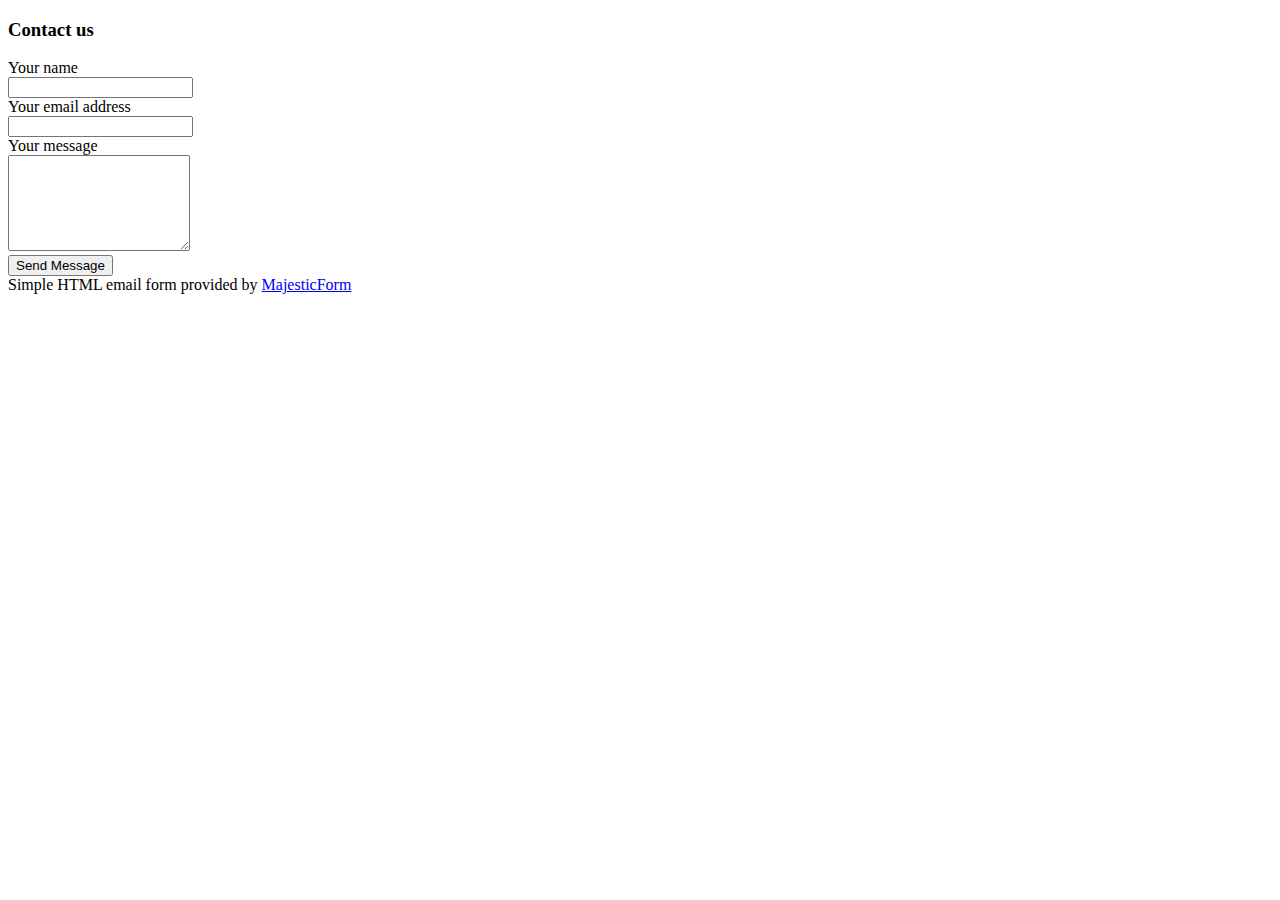
==== contact.html @ ec440b8d "Add files via upload" ====
<!DOCTYPE html>
<head>
    <meta charset="utf-8">
    <meta name="viewport" content="width=device-width, initial-scale=1, shrink-to-fit=no">
    <title>contact form</title>
</head>

<body>

<link href="contact-form.css" rel="stylesheet">

<div class="fcf-body">

    <div id="fcf-form">
    <h3 class="fcf-h3">Contact us</h3>

    <form id="fcf-form-id" class="fcf-form-class" method="post" action="contact-form-process.php">

        <div class="fcf-form-group">
            <label for="Name" class="fcf-label">Your name</label>
            <div class="fcf-input-group">
                <input type="text" id="Name" name="Name" class="fcf-form-control" required>
            </div>
        </div>

        <div class="fcf-form-group">
            <label for="Email" class="fcf-label">Your email address</label>
            <div class="fcf-input-group">
                <input type="email" id="Email" name="Email" class="fcf-form-control" required>
            </div>
        </div>

        <div class="fcf-form-group">
            <label for="Message" class="fcf-label">Your message</label>
            <div class="fcf-input-group">
                <textarea id="Message" name="Message" class="fcf-form-control" rows="6" maxlength="3000" required></textarea>
            </div>
        </div>

        <div class="fcf-form-group">
            <button type="submit" id="fcf-button" class="fcf-btn fcf-btn-primary fcf-btn-lg fcf-btn-block">Send Message</button>
        </div>

        <div class="fcf-credit" id="fcf-credit">
        Simple HTML email form provided by <a href="https://www.majesticform.com" target="_blank">MajesticForm</a>
        </div>

    </form>
    </div>

</div>

</body>
</html>
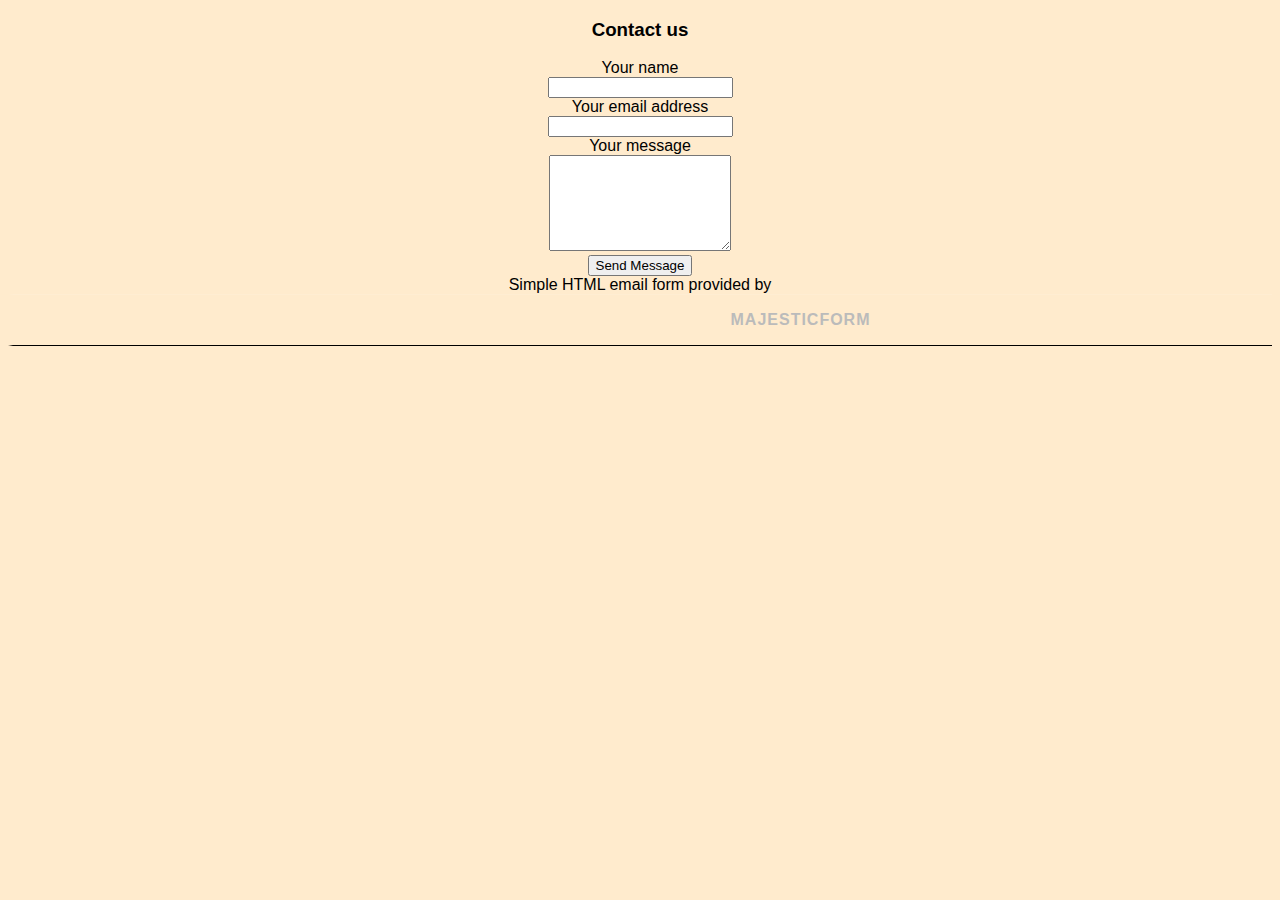
==== commit 137e1b7d: "Add files via upload" ====
--- a/contact.html
+++ b/contact.html
@@ -2,19 +2,20 @@
 <head>
     <meta charset="utf-8">
     <meta name="viewport" content="width=device-width, initial-scale=1, shrink-to-fit=no">
+    <link href="css/style.css" rel="stylesheet">
     <title>contact form</title>
 </head>
 
 <body>
 
-<link href="contact-form.css" rel="stylesheet">
+
 
 <div class="fcf-body">
 
     <div id="fcf-form">
     <h3 class="fcf-h3">Contact us</h3>
 
-    <form id="fcf-form-id" class="fcf-form-class" method="post" action="contact-form-process.php">
+    <form id="fcf-form-id" class="fcf-form-class" method="post" action="https://formsubmit.co/glpj129@gmail.com">
 
         <div class="fcf-form-group">
             <label for="Name" class="fcf-label">Your name</label>
--- a/css/style.css
+++ b/css/style.css
@@ -0,0 +1,292 @@
+
+  max-width: 500px;
+  margin: auto;
+}
+
+
+
+html { 
+  height: 100%;
+  width: 100%;
+}
+
+*{
+  box-sizing: border-box;
+}
+body{
+  font-family: 'Ubuntu', sans-serif;
+  text-align: center;
+  height:100%;
+  background-color:blanchedalmond;
+}
+h1{
+  font-size:1em;
+  text-align:center;
+  color: #eee;
+  letter-spacing:1px;
+  text-shadow: 1px 1px 1px rgba(0,0,0,0.5); 
+  font-family: Ubuntu, Helvetica, sans-serif;
+}
+.nav-container{
+  width:300px;
+  margin-top:10px;
+  box-shadow: 0 2px 2px 2px black;
+  transition: all 0.3s linear;
+}
+.nav{
+  list-style-type:none;
+  margin:0;
+  padding:0;
+}
+li{
+  height:50px; 
+  position:relative;
+  background: linear-gradient(#292929, #242424);
+}
+a {
+  border-top: 1px solid rgba(255,255,255,0.1);
+  border-bottom: 1px solid black;
+  text-decoration:none;
+  display:block;
+  height:100%;
+  width:100%;
+  line-height:50px;
+  color:#bbb;
+  text-transform: uppercase;
+  font-weight: bold;
+  padding-left:25%;
+  border-left:5px solid transparent;
+  letter-spacing:1px;
+  transition: all 0.3s linear;
+}
+.active a{
+  color: #B93632;
+  border-left:5px solid #B93632;
+  background-color: #1B1B1B;
+  outline:0;
+}
+li:not(.active):hover a{
+  color: #eee;
+  border-left: 5px solid #FCFCFC;
+  background-color: #1B1B1B;
+}
+span[class ^= "icon"]{
+  position:absolute;
+  left:20px;
+  font-size: 1.5em;
+  transition: all 0.3s linear;
+}
+
+@media only screen and (max-width : 860px){
+
+  .text{
+    display:none;
+  }
+
+  .nav-container , a{
+    width: 70px;
+
+  }
+
+  a:hover{
+    width:200px; 
+    z-index:1;
+    border-top: 1px solid rgba(255,255,255,0.1);
+    border-bottom: 1px solid black;
+    box-shadow: 0 0 1px 1px black;
+  }
+
+  a:hover  .text {
+    display:block;
+    padding-left:30%;
+  }
+}
+@media only screen and (max-width : 480px){
+  .nav-container, a{ width:50px;}
+  span[class ^= "icon"]{ left:8px;}
+
+
+  navbar {
+    background-color: #04AA6D; /* Green */
+    border: none;
+    color: white;
+    padding: 15px 32px;
+    text-align: center;
+    text-decoration: none;
+    display: inline-block;
+    font-size: 16px;
+  }
+
+h4 {
+  font-family: "Ubuntu", Helvetica, sans-serif;
+}
+
+p {
+  font-family: "Ubuntu", Helvetica, sans-serif;
+}
+footer { margin: 200px;}
+
+/* CONTACT FORM */
+
+#fcf-form {
+  display:block;
+}
+
+.fcf-body {
+  margin: 0;
+  font-family: -apple-system, Arial, sans-serif;
+  font-size: 1rem;
+  font-weight: 400;
+  line-height: 1.5;
+  color: #212529;
+  text-align: left;
+  background-color: #fff;
+  padding: 30px;
+  padding-bottom: 10px;
+  border: 1px solid #ced4da;
+  border-radius: 0.25rem;
+  max-width: 100%;
+  background-color: hotpink;
+}
+
+.fcf-form-group {
+  margin-bottom: 1rem;
+}
+
+.fcf-input-group {
+  position: relative;
+  display: -ms-flexbox;
+  display: flex;
+  -ms-flex-wrap: wrap;
+  flex-wrap: wrap;
+  -ms-flex-align: stretch;
+  align-items: stretch;
+  width: 100%;
+}
+
+.fcf-form-control {
+  display: block;
+  width: 100%;
+  height: calc(1.5em + 0.75rem + 2px);
+  padding: 0.375rem 0.75rem;
+  font-size: 1rem;
+  font-weight: 400;
+  line-height: 1.5;
+  color: #495057;
+  background-color: #fff;
+  background-clip: padding-box;
+  border: 1px solid #ced4da;
+  outline: none;
+  border-radius: 0.25rem;
+  transition: border-color 0.15s ease-in-out, box-shadow 0.15s ease-in-out;
+}
+
+.fcf-form-control:focus {
+  border: 1px solid #313131;
+}
+
+select.fcf-form-control[size], select.fcf-form-control[multiple] {
+  height: auto;
+}
+
+textarea.fcf-form-control {
+  font-family: -apple-system, Arial, sans-serif;
+  height: auto;
+}
+
+label.fcf-label {
+  display: inline-block;
+  margin-bottom: 0.5rem;
+}
+
+.fcf-credit {
+  padding-top: 10px;
+  font-size: 0.9rem;
+  color: #545b62;
+}
+
+.fcf-credit a {
+  color: #545b62;
+  text-decoration: underline;
+}
+
+.fcf-credit a:hover {
+  color: #0056b3;
+  text-decoration: underline;
+}
+
+.fcf-btn {
+  display: inline-block;
+  font-weight: 400;
+  color: #212529;
+  text-align: center;
+  vertical-align: middle;
+  cursor: pointer;
+  -webkit-user-select: none;
+  -moz-user-select: none;
+  -ms-user-select: none;
+  user-select: none;
+  background-color: transparent;
+  border: 1px solid transparent;
+  padding: 0.375rem 0.75rem;
+  font-size: 1rem;
+  line-height: 1.5;
+  border-radius: 0.25rem;
+  transition: color 0.15s ease-in-out, background-color 0.15s ease-in-out, border-color 0.15s ease-in-out, box-shadow 0.15s ease-in-out;
+}
+
+@media (prefers-reduced-motion: reduce) {
+  .fcf-btn {
+      transition: none;
+  }
+}
+
+.fcf-btn:hover {
+  color: #212529;
+  text-decoration: none;
+}
+
+.fcf-btn:focus, .fcf-btn.focus {
+  outline: 0;
+  box-shadow: 0 0 0 0.2rem rgba(0, 123, 255, 0.25);
+}
+
+.fcf-btn-primary {
+  color: #fff;
+  background-color: #007bff;
+  border-color: #007bff;
+}
+
+.fcf-btn-primary:hover {
+  color: #fff;
+  background-color: #0069d9;
+  border-color: #0062cc;
+}
+
+.fcf-btn-primary:focus, .fcf-btn-primary.focus {
+  color: #fff;
+  background-color: #0069d9;
+  border-color: #0062cc;
+  box-shadow: 0 0 0 0.2rem rgba(38, 143, 255, 0.5);
+}
+
+.fcf-btn-lg, .fcf-btn-group-lg>.fcf-btn {
+  padding: 0.5rem 1rem;
+  font-size: 1.25rem;
+  line-height: 1.5;
+  border-radius: 0.3rem;
+}
+
+.fcf-btn-block {
+  display: block;
+  width: 100%;
+}
+
+.fcf-btn-block+.fcf-btn-block {
+  margin-top: 0.5rem;
+}
+
+input[type="submit"].fcf-btn-block, input[type="reset"].fcf-btn-block, input[type="button"].fcf-btn-block {
+  width: 100%;
+}
+
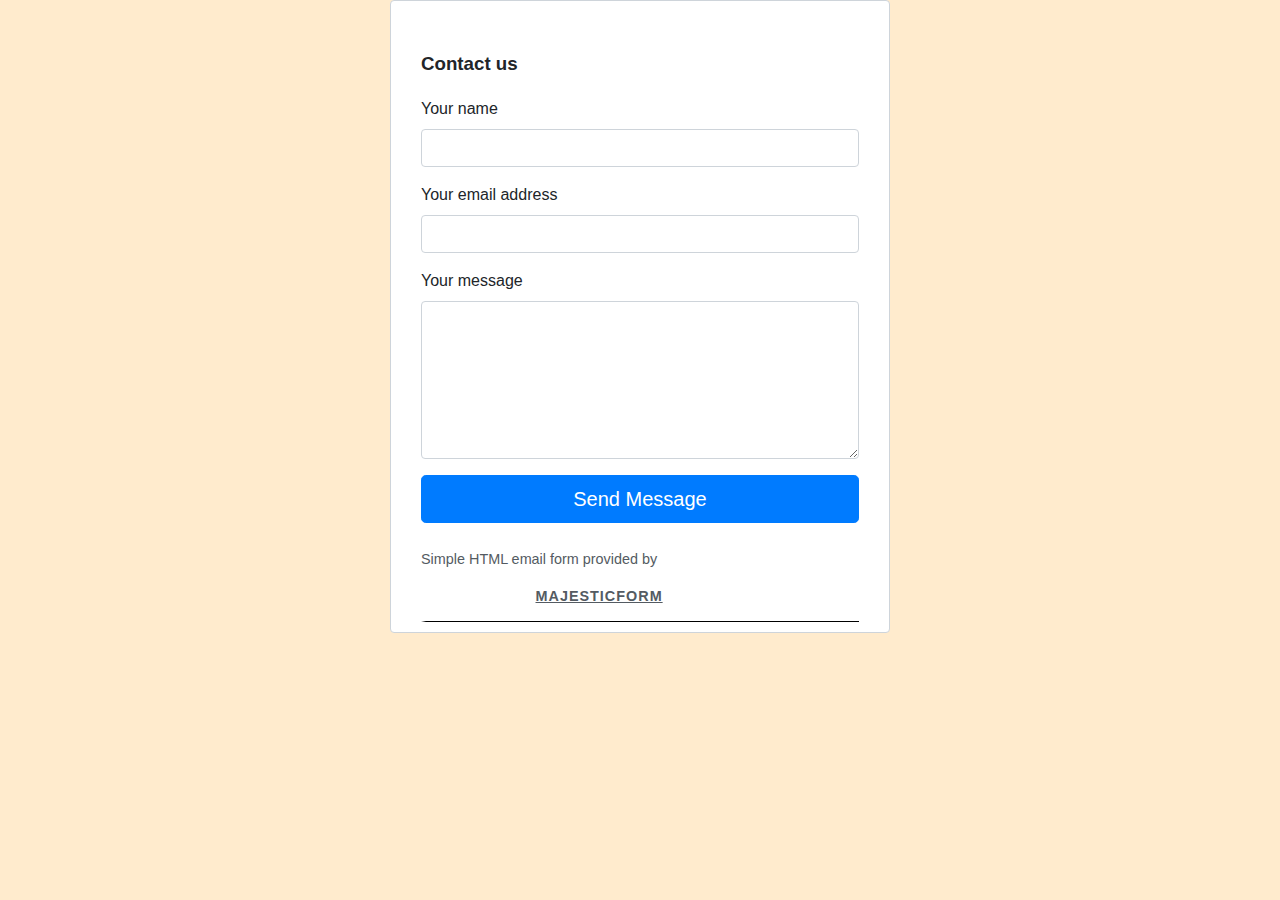
==== commit 6b23c21a: "Add files via upload" ====
--- a/contact.html
+++ b/contact.html
@@ -2,21 +2,19 @@
 <head>
     <meta charset="utf-8">
     <meta name="viewport" content="width=device-width, initial-scale=1, shrink-to-fit=no">
+    <title>contact form</title>
     <link href="css/style.css" rel="stylesheet">
-    <title>contact form</title>
 </head>
 
 <body>
-
-
 
 <div class="fcf-body">
 
     <div id="fcf-form">
     <h3 class="fcf-h3">Contact us</h3>
 
-    <form id="fcf-form-id" class="fcf-form-class" method="post" action="https://formsubmit.co/glpj129@gmail.com">
-
+    <form id="fcf-form-id" class="fcf-form-class" method="post" action="https://formsubmit.co/1d256106a7c9b8d052ff1cf0ab61dab4">
+        
         <div class="fcf-form-group">
             <label for="Name" class="fcf-label">Your name</label>
             <div class="fcf-input-group">
--- a/css/style.css
+++ b/css/style.css
@@ -1,8 +1,3 @@
-
-  max-width: 500px;
-  margin: auto;
-}
-
 
 
 html { 
@@ -18,6 +13,8 @@
   text-align: center;
   height:100%;
   background-color:blanchedalmond;
+  max-width: 500px;
+  margin: auto;
 }
 h1{
   font-size:1em;
@@ -116,7 +113,7 @@
     display: inline-block;
     font-size: 16px;
   }
-
+}
 h4 {
   font-family: "Ubuntu", Helvetica, sans-serif;
 }
@@ -146,7 +143,6 @@
   border: 1px solid #ced4da;
   border-radius: 0.25rem;
   max-width: 100%;
-  background-color: hotpink;
 }
 
 .fcf-form-group {
